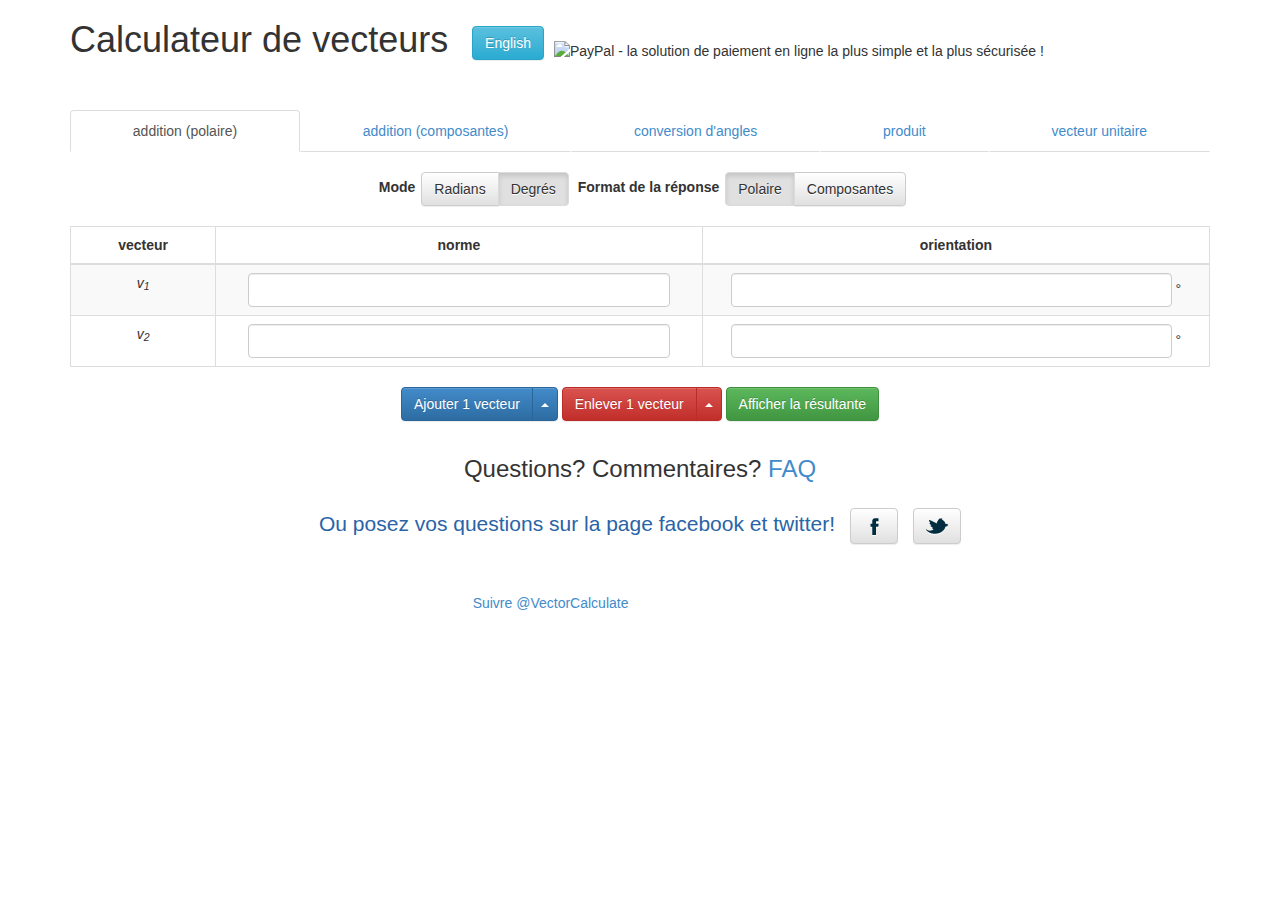
==== web/index.html @ 6e9bbd8c "VectorCalculator - dump #2" ====
<!DOCTYPE html>
<!-- Website created by Jonathan Guillotte-Blouin -->
<!-- There are some easter eggs... try "triple" or "yeaaah" -->
<html>
	<head>
		<meta charset="utf-8"/>
		<meta name="viewport" content="width=device-width, initial-scale=1">
		<meta name="robots" content="index, follow" />
		<meta name="description" content="Outil pratique et efficace pour des calculs d'algèbre vectoriel" />
		<meta name="keywords" content="vecteurs, vecteur, addition, conversion, angle, algèbre, produit scalaire, produit vectoriel, produit mixte, vectoriel" />
		<title> Calculateur de vecteurs - addition, conversion d'angles et produits de vecteurs </title>
		<link rel="stylesheet" href="css/style.css">
		<link rel="stylesheet" href="css/bootstrap.min.css">
		<link rel="stylesheet" href="css/bootstrap-theme.min.css">
		<link rel="icon" type="image/x-icon" href="favicon.ico" />
	</head>

	<body>
		<div id="fb-root"></div>
		<script>(function(d, s, id) {
		  var js, fjs = d.getElementsByTagName(s)[0];
		  if (d.getElementById(id)) return;
		  js = d.createElement(s); js.id = id;
		  js.src = "//connect.facebook.net/en_GB/sdk.js#xfbml=1&appId=59855838262&version=v2.0";
		  fjs.parentNode.insertBefore(js, fjs);
		}(document, 'script', 'facebook-jssdk'));
		</script>
		<script type="text/javascript">
		window.twttr = (function (d, s, id) {
		  var t, js, fjs = d.getElementsByTagName(s)[0];
		  if (d.getElementById(id)) return;
		  js = d.createElement(s); js.id = id;
		  js.src= "https://platform.twitter.com/widgets.js";
		  fjs.parentNode.insertBefore(js, fjs);
		  return window.twttr || (t = { _e: [], ready: function (f) { t._e.push(f) } });
		}(document, "script", "twitter-wjs"));
		</script>
		<audio>
			<source src="audio/triple.mp3">
			<source src="audio/triple.ogg">
		</audio>
		<audio>
			<source src="audio/yeah.mp3">
			<source src="audio/yeah.ogg">
		</audio>
		<img id="grumpy" src="img/grumpycat.jpg" alt="grumpy cat says no" />
		<img id="seriouslystop" src="img/seriouslystop.png" alt="no, already" />
		<img id="stopit" src="img/stopit.jpg" alt="come on dude" />
		<div class="container">
			<header class="row">
				<div class="col-xs-12 col-md-12 col-sm-12 col-xs-12">
					<h1> Calculateur de vecteurs </h1>
					<a href="index-en.html"><button id="language-selector" class="btn btn-info">English</button></a>
					<form action="https://www.paypal.com/cgi-bin/webscr" method="post" target="_top">
						<input type="hidden" name="cmd" value="_s-xclick">
						<input type="hidden" name="encrypted" value="-----BEGIN [base64]/[base64]/y5SvArcIKz2AhxMIXo0MnrK18Ca3KwgYIaWeJdP7gO0fRp2AYR+ZQPCY1hpN2SjSWX1oCLzASO/[base64]/Za+GJ/[base64]/9j/iKG4Thia/[base64]/GiYTx1t40pzC8JuXHq0wexRwfMyzZFu8aolMaz4AtJUyvvRsK3tZeLMqgy/uX6+FWZddlnAsUYbHzuB5iwps010zV87FPrUyCc0zAmUtTnK2ryCA6KAra55rkkT5pm1Ntl+GQH0eVAk=-----END PKCS7-----">
						<input type="image" src="https://www.paypalobjects.com/fr_CA/i/btn/btn_donate_LG.gif" border="0" name="submit" alt="PayPal - la solution de paiement en ligne la plus simple et la plus sécurisée !">
						<img alt="" border="0" src="https://www.paypalobjects.com/fr_CA/i/scr/pixel.gif" width="1" height="1">
					</form>
				</div>
			</header>
			<div class="row" id="selection">
				<div class="col-lg-12 col-md-12 col-sm-12 col-xs-12">
					<ul id="onglets" class="nav nav-tabs nav-justified" role="tablist">
					  <li class="active"><a href="#mod" data-toggle="tab"> addition (polaire) </a></li>
					  <li><a href="#com" data-toggle="tab"> addition (composantes) </a></li>
					  <li><a href="#con" data-toggle="tab"> conversion d'angles </a></li>
					  <li><a href="#mul" data-toggle="tab"> produit </a></li>
					  <li><a href="#uni" data-toggle="tab"> vecteur unitaire </a></li>
					</ul>
					<div class="tab-content">
						<div id="centrerButons">
							<div class="mode-selector" id="selectMode">
								 <span class="mode"><b>Mode</b> </span>
								 <div class="btn-group" data-toggle="buttons">
									 <label class="btn btn-default" id="rad"> 
									 	<input type="radio" name="inlineRadioOptions" value="rad"> Radians 
									 </label>
									 <label class="btn btn-default" id="deg"> 
									 	<input type="radio" name="inlineRadioOptions" value="deg"> Degrés 
									 </label>
								 </div>	 
							</div>
							<div class="mode-selector formatReponse" id="format">
								 <span class="mode"><b>Format de la réponse</b> </span>
								 <div class="btn-group" data-toggle="buttons">
									 <label class="btn btn-default" id="polaire"> 
									 	<input type="radio" name="inlineRadioOptions" value="rad"> Polaire 
									 </label>
									 <label class="btn btn-default" id="composantes"> 
									 	<input type="radio" name="inlineRadioOptions" value="deg"> Composantes 
									 </label>
								 </div>	 
							</div>
						</div>
						<!-- Module et orientation -->
					    <div id="mod" class="tab-pane fade in active">
					    	<div id="resetInputs1">
								<button type="button" class="btn btn-default"> Vider le tout</button>
							</div>
							<div class="easter_eggs">
								<button type="button" class="btn btn-danger">Sneaky...</button>
							</div>
							<p><!-- Inserer reponse --></p>
					        <table class="table table-bordered table-striped form-inline">
					        	<thead>
					        		<tr>
						        		<th> vecteur </th>
						        		<th> norme </th>
						        		<th> orientation </th>
					        		</tr>
					        	</thead>
					        	<tbody class="form-inline">
					        		<tr>
					        			<td><span class="italic">v</span><sub>1</sub> </td>
					        			<td> <input class="form-control" id="modu0" type="text" maxlength="20"></td> <!-- modu = module / orie = orientation -->
					        			<td><input class="form-control" id="orie0" type="text" maxlength="20"><span class="symbole"> °</span></td>
					        		</tr>
					        		<tr>
					        			<td><span class="italic">v</span><sub>2</sub> </td>
					        			<td> <input class="form-control" id="modu1" type="text" maxlength="20"></td>
					        			<td> <input class="form-control" id="orie1" type="text" maxlength="20"><span class="symbole"> °</span></td>
					        		</tr>
					        	</tbody>
					        </table>		
					    </div>

					    <!-- Composantes -->
					    <div id="com" class="tab-pane fade">
					    	<div id="resetInputs2">
								<button type="button" class="btn btn-default"> Vider le tout</button>
							</div>
							<div class="easter_eggs">
								<button type="button" class="btn btn-danger">Sneaky...</button>
							</div>
							<p><!-- Inserer reponse --></p>
					        <table class="table table-bordered table-striped">
					        	<thead>
					        		<tr>
						        		<th> vecteur </th>
						        		<th> composante x </th>
						        		<th> composante y </th>
					        		</tr>
					        	</thead>
					        	<tbody>
					        		<tr>
					        			<td><span class="italic">v</span><sub>1</sub> </td>
					        			<td> <input class="form-control" id="comX0" type="text" maxlength="11" ></td>
					        			<td> <input class="form-control" id="comY0" type="text" maxlength="11"><span></span></td>
					        		</tr>
					        		<tr>
					        			<td><span class="italic">v</span><sub>2</sub> </td>
					        			<td> <input class="form-control" id="comX1" type="text" maxlength="11" ></td>
					        			<td> <input class="form-control" id="comY1" type="text" maxlength="11"><span></span></td>
					        		</tr>
					        	</tbody>
					        </table>
					    </div>
					     <!-- Conversion -->
					    <div id="con" class="tab-pane fade">
							<div class="btn-group" data-toggle="buttons">
								 <label class="btn btn-default" id="radToDeg"> 
								 	<input type="radio" name="inlineRadioOptions" value="rad"> radians <span class="glyphicon glyphicon-arrow-right"></span> degrés 
								 </label>
								 <label class="btn btn-default" id="degToRad"> 
								 	<input type="radio" name="inlineRadioOptions" value="deg"> degrés <span class="glyphicon glyphicon-arrow-right"></span> radians 
								 </label>
							</div>	 
							<p></p>
							<div class="input-group col-lg-10" id="angleConverti">
								<input id="entreeConversion" autofocus maxlength="23" style="text-align: right;" class="form-control" type="text" placeholder="L'angle à convertir">
								<span class="input-group-btn">
    								<button class="btn btn-primary" type="button">Convertir</button>
  								</span>	
								<input class="form-control" id="reponseConversion" type="text" disabled>
							</div>
					    </div>
					    <!-- Produits vectoriels -->
					    <div id="mul" class="tab-pane fade">
					    	<span class="mode"><b>Produit: </b> </span>
					    	<div class="btn-group" data-toggle="buttons">
								 <label class="btn btn-default" id="scalaire"> 
								 	<input type="radio" name="inlineRadioOptions" value="scalaire"> Scalaire
								 </label>
								 <label class="btn btn-default" id="vectoriel"> 
								 	<input type="radio" name="inlineRadioOptions" value="vectoriel"> Vectoriel 
								 </label>
								 <label class="btn btn-default" id="mixte">
								 	<input type="radio" name="inlineRadioOptions" value="mixte"> Mixte
								 </label>
							</div>
							<div id="resetInputs3">
								<button type="button" class="btn btn-default"> Vider le tout</button>
							</div>
							<div class="easter_eggs">
								<button type="button" class="btn btn-danger">Sneaky...</button>
							</div>
							<p></p>
							<p></p>
							<p></p>
							<p></p>
							<table class="table table-bordered table-striped" id="tableS">
					        	<tbody>
					        		<tr>
					        			<td><span class="italic">u</span></td>
					        			<td><input class="form-control" type="text" maxlength="20" placeholder="1" id="scau0"> </td>
					        			<td><input class="form-control" type="text" maxlength="20" placeholder="2" id="scau1"> </td>
					        			<td><input class="form-control" type="text" maxlength="20" placeholder="3" id="scau2"> </td>
					        		</tr>
					        		<tr>
					        			<td><span class="italic">v</span></td>
					        			<td><input class="form-control" type="text" maxlength="20" placeholder="1" id="scav0"> </td>
					        			<td> <input class="form-control" type="text" maxlength="20" placeholder="2" id="scav1"><span> </span></td>
					        			<td> <input class="form-control" type="text" maxlength="20" placeholder="3" id="scav2"><span> </span></td>
					        		</tr>
					        	</tbody>
					        </table>
					        <table class="table table-bordered table-striped" id="tableV">
					        	<tbody>
					        		<tr>
					        			<td><span class="italic">u</span></td>
					        			<td><input class="form-control" type="text" maxlength="20" placeholder="1" id="vecu0"> </td>
					        			<td><input class="form-control" type="text" maxlength="20" placeholder="2" id="vecu1"> </td>
					        			<td><input class="form-control" type="text" maxlength="20" placeholder="3" id="vecu2"> </td>
					        		</tr>
					        		<tr>
					        			<td><span class="italic">v</span></td>
					        			<td><input class="form-control" type="text" maxlength="20" placeholder="1" id="vecv0"> </td>
					        			<td> <input class="form-control" type="text" maxlength="20" placeholder="2" id="vecv1"><span> </span></td>
					        			<td> <input class="form-control" type="text" maxlength="20" placeholder="3" id="vecv2"><span> </span></td>
					        		</tr>
					        	</tbody>
					        </table>
					        <table class="table table-bordered table-striped" id="tableM">
					        	<tbody>
					        		<tr>
					        			<td><span class="italic">u</span></td>
					        			<td><input class="form-control" type="text" maxlength="20" placeholder="1" id="mixu0"> </td>
					        			<td><input class="form-control" type="text" maxlength="20" placeholder="2" id="mixu1"> </td>
					        			<td><input class="form-control" type="text" maxlength="20" placeholder="3" id="mixu2"> </td>
					        		</tr>
					        		<tr>
					        			<td><span class="italic">v</span></td>
					        			<td><input class="form-control" type="text" maxlength="20" placeholder="1" id="mixv0"> </td>
					        			<td> <input class="form-control" type="text" maxlength="20" placeholder="2" id="mixv1"><span> </span></td>
					        			<td> <input class="form-control" type="text" maxlength="20" placeholder="3" id="mixv2"><span> </span></td>
					        		</tr>
					        		<tr>
					        			<td><span class="italic">w</span></td>
					        			<td><input class="form-control" type="text" maxlength="20" placeholder="1" id="mixw0"> </td>
					        			<td><input class="form-control" type="text" maxlength="20" placeholder="2" id="mixw1"> </td>
					        			<td><input class="form-control" type="text" maxlength="20" placeholder="3" id="mixw2"> </td>
					        		</tr>
					        	</tbody>
					        </table>
					        <div class="ajouterCompBox">			
								<button type="button" class="btn btn-primary" id="ajouterComp">Ajouter 1 composante</button>
							</div>
							<div class="enleverCompBox">
								<button type="button" class="btn btn-danger" id="enleverComp">Enlever 1 composante</button>	
							</div>
							<div class="afficherProduitBox">
								<button type="button" class="btn btn-success" id="afficherProduit">Afficher le résultat</button> 
					   		</div>		
					    </div>
						<!-- Vecteurs unitaires -->
					    <div id="uni" class="tab-pane fade">
							<p id="regle_uni">si <span class="italic">u = (u<sub>1</sub>, u<sub>2</sub>, ..., u<sub>n</sub>)</span> et <span class="italic">λ</span> est son vecteur directeur unitaire <span class="italic">∈ ℛ <sup>n</sup> <br> λ = (u<sub>1</sub>, u<sub>2</sub>, ..., u<sub>n</sub>) / ||u||</span></p>
							<div id="resetInputs4">
								<button type="button" class="btn btn-default"> Vider le tout</button>
							</div>
							<div class="easter_eggs">
								<button type="button" class="btn btn-danger">Sneaky...</button>
							</div>
							<p></p>
							<table class="table table-bordered table-striped">
					        	<tbody>
					        		<tr>
					        			<td><span class="italic">u</span></td>
					        			<td><input class="form-control" type="text" maxlength="20" placeholder="1" id="unit0"> </td>
					        			<td><input class="form-control" type="text" maxlength="20" placeholder="2" id="unit1"> </td>
					        			<td><input class="form-control" type="text" maxlength="20" placeholder="3" id="unit2"> </td>
					        		</tr>
					        	</tbody>
					        </table>
					        <div id="unitaireBoutons">
						        <div class="ajouterCompBox">			
									<button type="button" class="btn btn-primary" id="ajouterComp2">Ajouter 1 composante</button>
								</div>
								<div class="enleverCompBox">
									<button type="button" class="btn btn-danger" id="enleverComp2">Enlever 1 composante</button>	
								</div>
								<div class="afficherProduitBox">
									<button type="button" class="btn btn-success" id="afficherResultat">Afficher le résultat</button> 
						   		</div>
					   		</div>
					    </div>
						<!-- Alerte pi radians -->
						<div id="alertPi" class="alert alert-info alert-dismissible" role="alert">
						  <button type="button" class="close" data-dismiss="alert"><span aria-hidden="true">&times;</span><span class="sr-only">Close</span></button>
						  <strong>Pour utiliser π, simplement écrire "pi"<br> <span class="italic">Exemple: 5π/6<br> 5*pi/6 <span class="glyphicon glyphicon-ok"></span> ... 5pi/6 <span class="glyphicon glyphicon-remove"></span></span></strong>
						</div>
						<div id="boutons">
						    <!-- Split button, ajouter -->
						    <div id="btn1">
								<div class="btn-group dropup">
								  <button type="button" class="btn btn-primary">Ajouter 1 vecteur</button>
								  <button type="button" class="btn btn-primary dropdown-toggle" data-toggle="dropdown">
								    <span class="caret"></span>
								    <span class="sr-only">Toggle Dropdown</span>
								  </button>
								  <ul class="dropdown-menu" role="menu" id="ajouter">
								    <li><a role="button">1</a> </li>
								    <li><a role="button">2</a> </li>
								    <li><a role="button">3</a> </li>
								    <li><a role="button">4</a> </li>
								    <li><a role="button">5</a> </li>
								  </ul>
								</div>
							</div>
							<!-- Split button, enlever -->
							<div id="btn2">
								<div class="btn-group dropup">
								  <button type="button" class="btn btn-danger">Enlever 1 vecteur</button>
								  <button type="button" class="btn btn-danger dropdown-toggle" data-toggle="dropdown">
								    <span class="caret"></span>
								    <span class="sr-only">Toggle Dropdown</span>
								  </button>
								  <ul class="dropdown-menu" role="menu" id="enlever">
								    <li><a role="button">1</a> </li>
								    <li><a role="button">2</a> </li>
								    <li><a role="button">3</a></li>
								    <li><a role="button">4</a> </li>
								    <li><a role="button">5</a> </li>
								  </ul>
								</div>
							</div>
							<div id="btn3">
								<button type="button" class="btn btn-success">Afficher la résultante</button>
							</div>
						</div>
					</div>
				</div>
			</div>
			<footer class="col-lg-12">
				<h3> Questions? Commentaires? <a href="faq.php">FAQ</a></h3>
				<p style="color: #2a64a7;"> Ou posez vos questions sur la page facebook et twitter!<a href="https://www.facebook.com/vectorsCalculator"><button class="btn btn-default"><img src="img/facebook.png" alt="facebook"/></button></a><a id="twitter_bouton" href="https://www.twitter.com/VectorCalculate"><button class="btn btn-default"><img src="img/twitter.png" alt="twitter"/></button></a></p>
				<div style="margin-bottom:10px;" class="fb-like" data-href="https://www.facebook.com/vectorsCalculator" data-layout="button_count" data-action="like" data-show-faces="false" data-share="true"></div> <br>
				<a class="twitter-follow-button" href="https://twitter.com/VectorCalculate" data-show-count="false" data-lang="fr">Suivre @VectorCalculate</a>
				<div id="github"><iframe src="http://ghbtns.com/github-btn.html?user=jonathanGB&type=follow" height="30" width="168" frameborder="0" scrolling="0" style="width:168px; height: 30px;" allowTransparency="true"></iframe></div>
			</footer>
		</div>

		<!-- Insertion des librairies/scripts javascript -->
		<script src="js/jquery.min.js"></script>
		<script src="js/bootstrap.min.js"></script>
		<script src="js/script.js"></script>

		<!-- analytics -->
		<script>
		  (function(i,s,o,g,r,a,m){i['GoogleAnalyticsObject']=r;i[r]=i[r]||function(){
		  (i[r].q=i[r].q||[]).push(arguments)},i[r].l=1*new Date();a=s.createElement(o),
		  m=s.getElementsByTagName(o)[0];a.async=1;a.src=g;m.parentNode.insertBefore(a,m)
		  })(window,document,'script','//www.google-analytics.com/analytics.js','ga');

		  ga('create', 'UA-55117067-1', 'auto');
		  ga('send', 'pageview');
		</script>
	</body>
	<!-- ajouter l'onglet "vecteur unitaire" -->
</html>
---- web/css/style.css ----
body
{
	min-width: 320px;
}

#grumpy, #stopit, #seriouslystop
{
  position: fixed; 
  top: 0; 
  left: 0; 
	
  /* Preserve aspet ratio */
  min-width: 100%;
  min-height: 100%;
  
  display: none;
  z-index: 5;
}

#headerContainer
{
	display: block;
}

header h1, #language-selector
{
	display: inline-block;
}

#github
{
	display: inline-block;
	margin-left: 7px;
	position: relative;
	top: 10px;
}

@media (min-width: 768px){

    #onglets>li>a {
        white-space: nowrap;
    }
}

@media (max-width: 768px)
{
	#mod .symbole
	{
		display: none;
	}

	#mod input
	{
		width: 100% !important;
	}

	#mod p, #com p
	{
		width: 100% !important;
	}

	#alertPi
	{
		width: 100% !important;
	}
}

@media (max-width: 660px)
{
	header h1
    {
        font-size: 2.0em;   
    }
}

@media (max-width: 574px)
{   
    .mode-selector
    {
         width: 100% !important;;
        margin-top: 10px !important;
    }
    
    #selectMode
    {
         margin-left: 0 !important; 
        padding-left: 80px;
    }
    
    #format
    {
        margin-bottom: 10px !important;
        padding-right: 0;
        margin-right: 0;
    }

     header h1
    {
        width: 100%;
        text-align: center;
    }

    #selection
    {
    	margin-top: 20px !important;
    }

    header button
    {
    	margin-left: 31% !important;
    }
}

@media (max-width: 553px)
{
	#btn1, #btn2, #btn3
	{
        width: 100% !important;
        margin-bottom: 6px;
        margin-left: auto;
        margin-right: auto;
	}

	.ajouterCompBox, .enleverCompBox, .afficherProduitBox
	{
        width: 100% !important;
        margin-bottom: 6px;
        margin-left: auto;
        margin-right: auto;
	}

	header button
    {
    	margin-left: 29% !important;
    }
}

@media (max-width: 500px)
{
	header button
	{
		margin-left: 25% !important;
	}	
}

@media (max-width: 400px)
{
	header button
	{
		margin-left: 21% !important;
	}
}

@media (max-width: 362px)
{   
    #selectMode
    {
         padding-left: 0;
         display: block; 
    }

    .formatReponse
    {
    	margin-left: 0px !important;
    }

    .mode
    {
    	display: block;
    }

    #github
    {
    	position: static !important;
    }
}

@media (max-width: 330px)
{
	#selection, footer
	{
		width: 310px !important;
	}

	footer, footer p
	{
		text-align: left !important;
	}

	footer p
	{
		margin-left: -14px !important;
		width: 290px !important;
	}

	body
	{
		margin-left: -10px !important;
	}

	#github
	{
		margin-left: 0 !important;
	}
}

#language-selector
{
	margin-left: 20px;
	position: relative;
	bottom: 5px;
}

#language-selector a
{
	color: initial;
}

#language-selector a:hover
{
	text-decoration: none;
	
}

#language-selector:focus, #btn3 button, button:focus
{
	outline: none;
}

.btn:hover
{
	outline: none !important;
}

.italic
{
	font-size: italic;
}

.mode
{
	padding-right: 2px;
}

.mode-selector
{
	margin-top: 20px;
	text-align: center;
	margin-bottom: 0;
	display: inline-block;
}

#selectMode
{
	margin-left: 5px;
	margin-right: 0;
	padding-right: 0;
}

.formatReponseCentre
{
	width: 100%;
	margin-left: auto;
	margin-right: auto;
}

#centrerButons
{
	text-align: center;
}

.formatReponse
{
	padding-right: 0;
	padding-left: 0;
	margin-left: 5px;
}

#selection
{
	margin-top: 40px;
}

#mod
{
	margin-top: 20px;
}

#mod input
{
	width: 90%;
}

#mod p, #com p
{
	width: 50%;
	margin-left: auto;
	margin-right: auto;
}

#com
{
	margin-top: 20px;
}

tbody tr td:first-child
{
	text-align: center;
	font-style: italic;
}

.btn-group a
{
	font-weight: bold !important;
    text-align: center;
}

#resetInputs1, #resetInputs2, #resetInputs3, #resetInputs4, .easter_eggs
{
	text-align: center;
	display: none;
	margin-bottom: 15px;
	margin-top: 0;
}

#resetInputs3
{
	margin-top: 15px;
	margin-bottom: 5px;
}


p
{
	text-align: center;
}

.reponseEsthetique
{
	border: 2px solid #285e8e;
	border-radius: 4px;
	background: #50D3F6;
}

#btn3
{
	text-align:center;
}

#btn1, #btn2, #btn3
{
	display: inline-block;
}

#boutons
{
	text-align: center;
	margin-left: auto;
	margin-right: auto;
}

audio
{
	display: none;
}

table, th
{
	text-align: center !important;
}

header div div
{
	display: none;
	position: absolute;
	top: 0;
	padding: 0;
	font-size: 1.5em;
	font-weight: bold;
	width: 40% !important;
	margin-right: auto;
    margin-left: auto;
}

#alertPi
{
	display: none;
	text-align: center;
	width: 50%;
	margin-left: auto;
	margin-right: auto;
}

#con
{
   text-align: center;
   margin-top: 20px;
}

.glyphicon
{
	position: relative;
	top: 3px !important;
}

#angleConverti
{
	margin-top: 15px;
	margin-left: auto;
	margin-right: auto;
}

#angleConverti button
{
	border-radius: 0;
}

button:hover, label:hover, [role=button]:hover
{
	cursor: pointer;
}

#con p, #mul p
{
	margin-top: 10px;
}

header form
{
	display: inline-block;
	margin-left: 6px;
	position: relative;
	top: 4px;
}

#mul
{
	margin-top: 20px;
	text-align: center;
}

#tableS, #tableV, #tableM
{
	display: none;
}

#ajouterComp, #enleverComp, #afficherProduit
{
	display: none;
}

#ajouterComp2, #enleverComp2, #afficherResultat, #ajouterComp2:focus, #enleverComp2:focus, #afficherResultat:focus
{
	display: inline-block;
	outline: none;
}

#unitaireBoutons
{
	text-align: center;
}

.ajouterCompBox, .enleverCompBox, .afficherProduitBox, .ajouterCompBox:focus, .enleverCompBox:focus, .afficherProduitBox:focus
{
	display: inline-block;
	text-align: center;
	outline: none;
}

footer
{
	text-align: center;
	margin-top: 15px;
}

footer a:hover
{
	text-decoration: none;
}

#boutonPayPal
{
	display: inline-block;
	position: relative;
	top: 5px;
}

main h3
{
	width: auto;
	border-bottom: 1px dashed black;
	padding-bottom: 7px;
}

main
{
	margin-top: 20px;
}

main h5
{
	margin-top: 0;
	font-size: 1.3em;
	text-align: left;
	font-style: italic;
}

footer p
{
	margin-left: auto;
	margin-right: auto;
	margin-top: 20px !important;
	text-align: center;
	font-size: 1.5em;
}

p button
{
	display: inline-block;
	position: relative;
	bottom: 4px;
	margin-left: 15px !important;
	margin-top: 10px;
}

#regle_uni
{
	margin-top: 10px;
	margin-bottom: 10px;
}
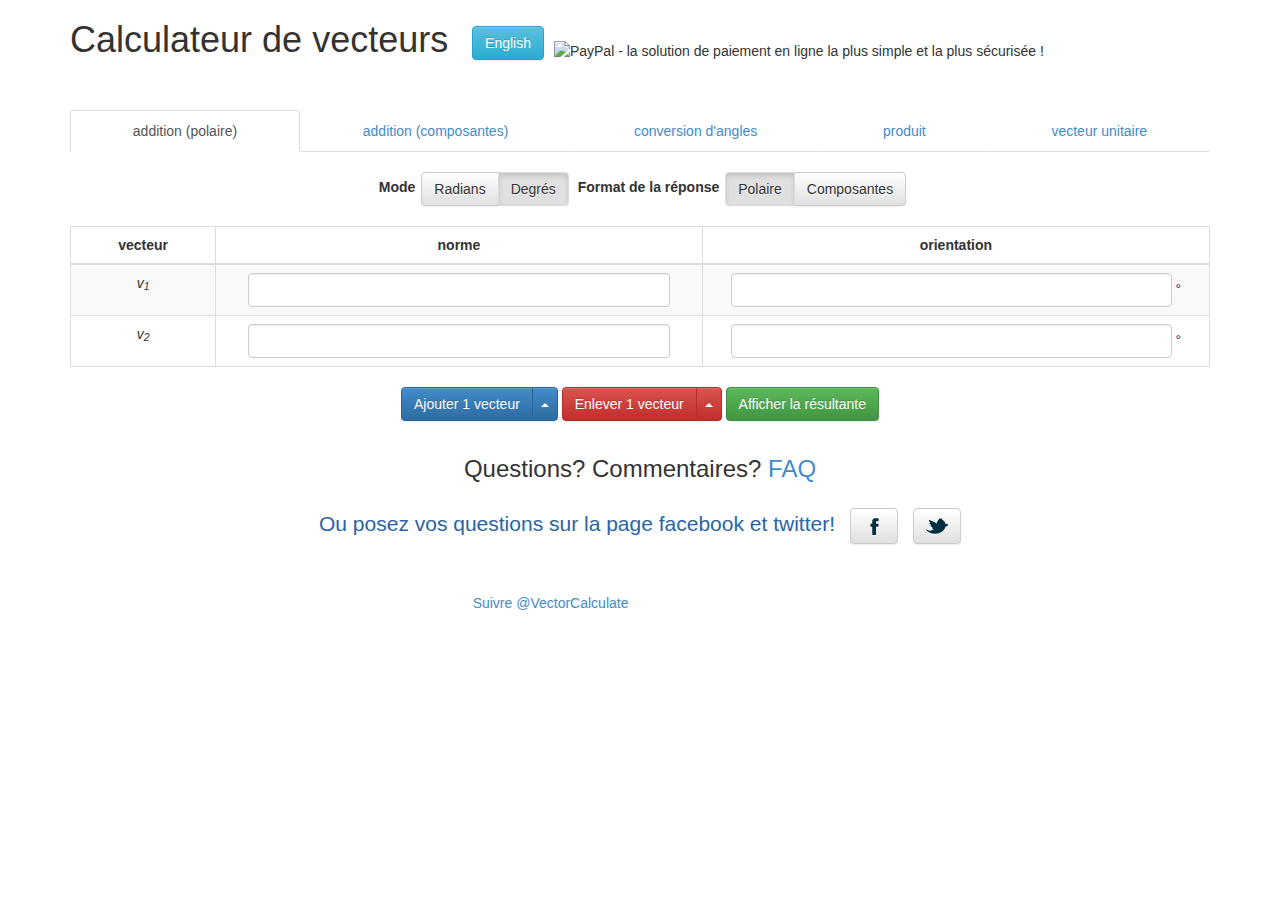
==== commit e899d2ac: "Vector Calculator - dump #3 (multiple clicks of 'display result' is now ok)" ====
--- a/web/index.html
+++ b/web/index.html
@@ -98,9 +98,6 @@
 					    	<div id="resetInputs1">
 								<button type="button" class="btn btn-default"> Vider le tout</button>
 							</div>
-							<div class="easter_eggs">
-								<button type="button" class="btn btn-danger">Sneaky...</button>
-							</div>
 							<p><!-- Inserer reponse --></p>
 					        <table class="table table-bordered table-striped form-inline">
 					        	<thead>
